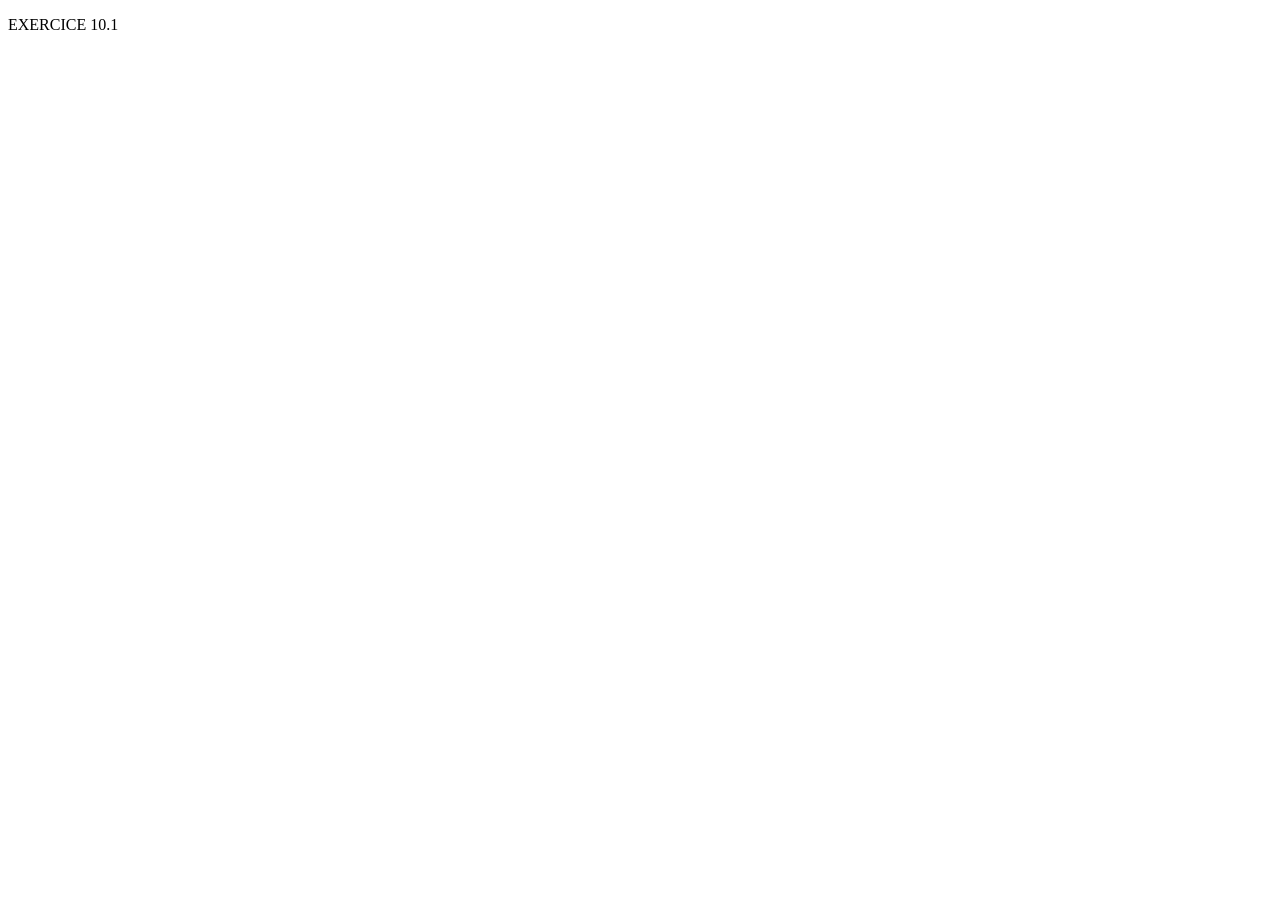
==== EXERICES/HTML/exercice10_1.html @ 738c1558 "Mar 26 07 2022" ====
<!DOCTYPE html>
<html lang="fr">

    <meta charset="UTF-8">

    <!-- Permet d’indiquer comment le navigateur doit afficher la page sur différents appareils -->
    <meta name="viewport" content="width=device-width, initial-scale=1, shrink-to-fit=no", user-scalable="yes">
    <meta http-equiv="X-UA-Compatible" content="ie=edge">
    <meta http-equiv="X-UA-Compatible" content="IE=7">

    <!-- La balise meta-description est très importante en référencement naturel, elle doit être utile, attrayante et persuasive -->
    <meta name="description" content="exercice 10.2" />

    <!-- L'Élément title utile et obligatoire -->
    <title>==Tableau==</title>





<head>

    <meta charset="UTF-8">
    <meta http-equiv="X-UA-Compatible" content="IE=edge">
    <meta name="viewport" content="width=device-width, initial-scale=1.0">
    <title>exercice10_1</title>

    <link rel="stylesheet" href="../CSS/styleExo.css">

</head>





<body>

    <header_1>

        <p>EXERCICE 10.1</p>

    </header_1>










<!-- ============ APPEL DU SCRIPT           ========================  -->
<script src="../../DYNAMIQUE/JAVASCRIPT/scriptExo10_1.js"></script>


<!-- ============ FIN DU BODY               =========================  -->
</body>

</html>
---- EXERICES/CSS/styleExo.css ----

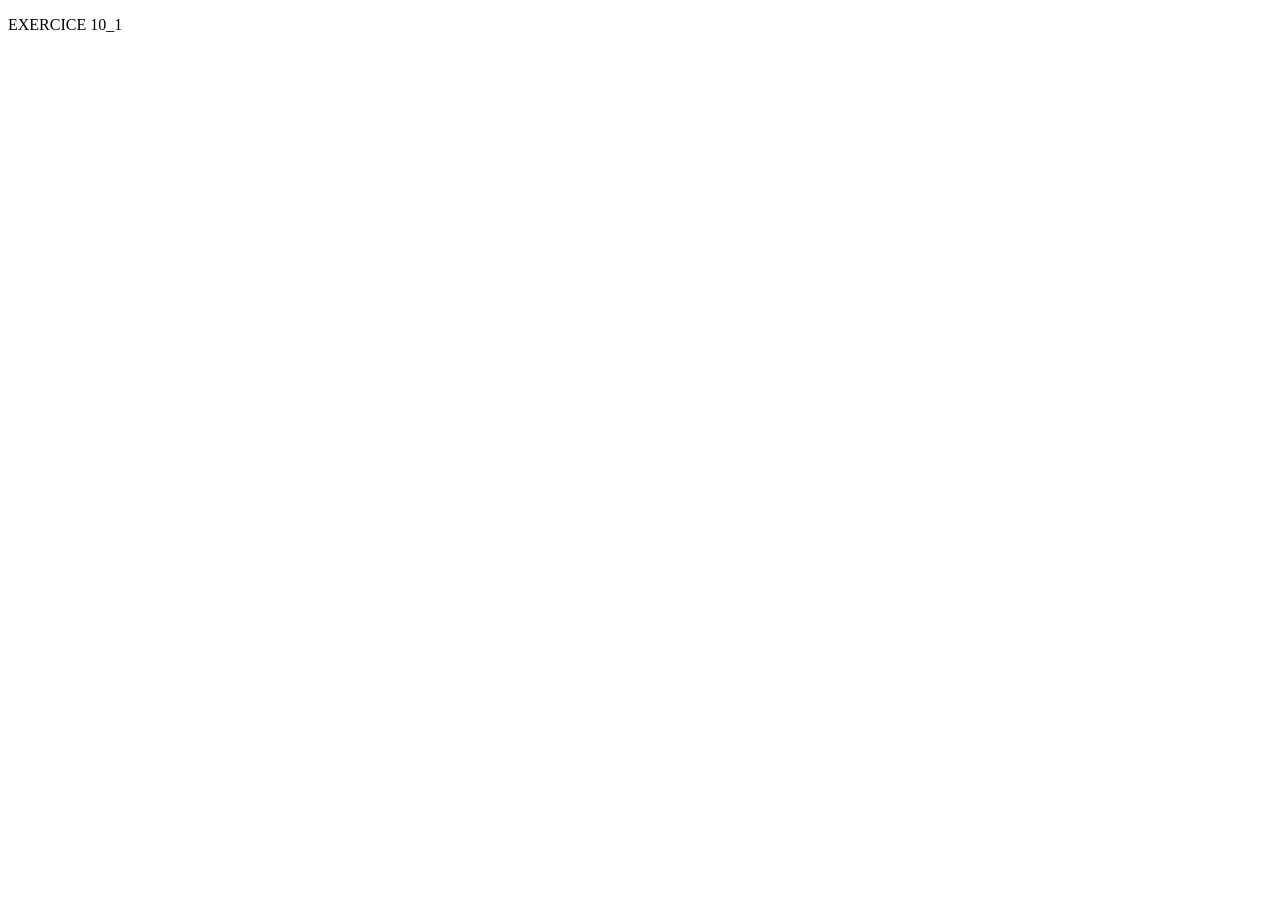
==== commit 14aed692: "Mer 27 07 2022" ====
--- a/EXERICES/HTML/exercice10_1.html
+++ b/EXERICES/HTML/exercice10_1.html
@@ -35,11 +35,11 @@
 
 <body>
 
-    <header_1>
+    <header>
 
-        <p>EXERCICE 10.1</p>
+        <p>EXERCICE 10_1</p>
 
-    </header_1>
+    </header>
 
 
 
@@ -51,7 +51,7 @@
 
 
 <!-- ============ APPEL DU SCRIPT           ========================  -->
-<script src="../../DYNAMIQUE/JAVASCRIPT/scriptExo10_1.js"></script>
+<script src="../JS/scriptExo10_1.js"></script>
 
 
 <!-- ============ FIN DU BODY               =========================  -->
